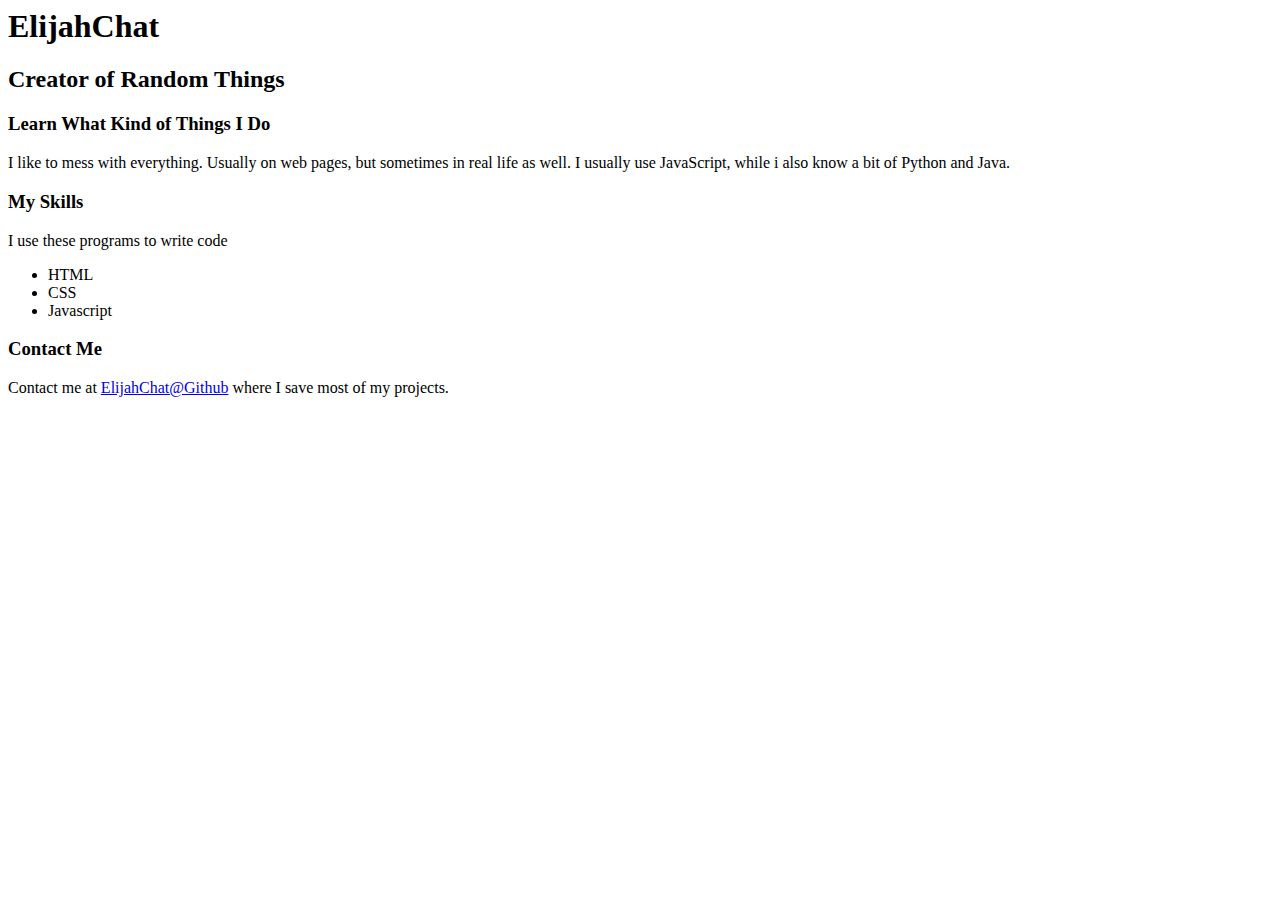
==== HTML/index.html @ 08b5740f "first" ====
<html lang="en">
<head>
  <meta charset="UTF-8">
  <meta name="viewport" content="width=device-width; initial-scale=1.0; maximum-scale=1.0;">
  <link rel="stylesheet" href="main.css">
  <title>HTML Portfolio</title>
</head>
<body>
  <div class="header">
    <h1>ElijahChat</h1>
    <h2>Creator of Random Things</h2>
  </div>
  <div class="tagline">
    <h3>Learn What Kind of Things I Do</h3>
    <p>I like to mess with everything. Usually on web pages, but sometimes in real life as well. I usually use JavaScript, while i also know a bit of Python and Java.</p>
  </div>
  <div class="skills">
    <h3>My Skills</h3>
    <p>I use these programs to write code</p>
    <ul>
      <li>HTML</li>
      <li>CSS</li>
      <li>Javascript</li>
    </ul>
  </div>
  <div class="contact">
    <h3>Contact Me</h3>
    <p>Contact me at <a href="https://github.com/elijahchat">ElijahChat@Github</a> where I save most of my projects.</p>
  </div>
</body>
</html>
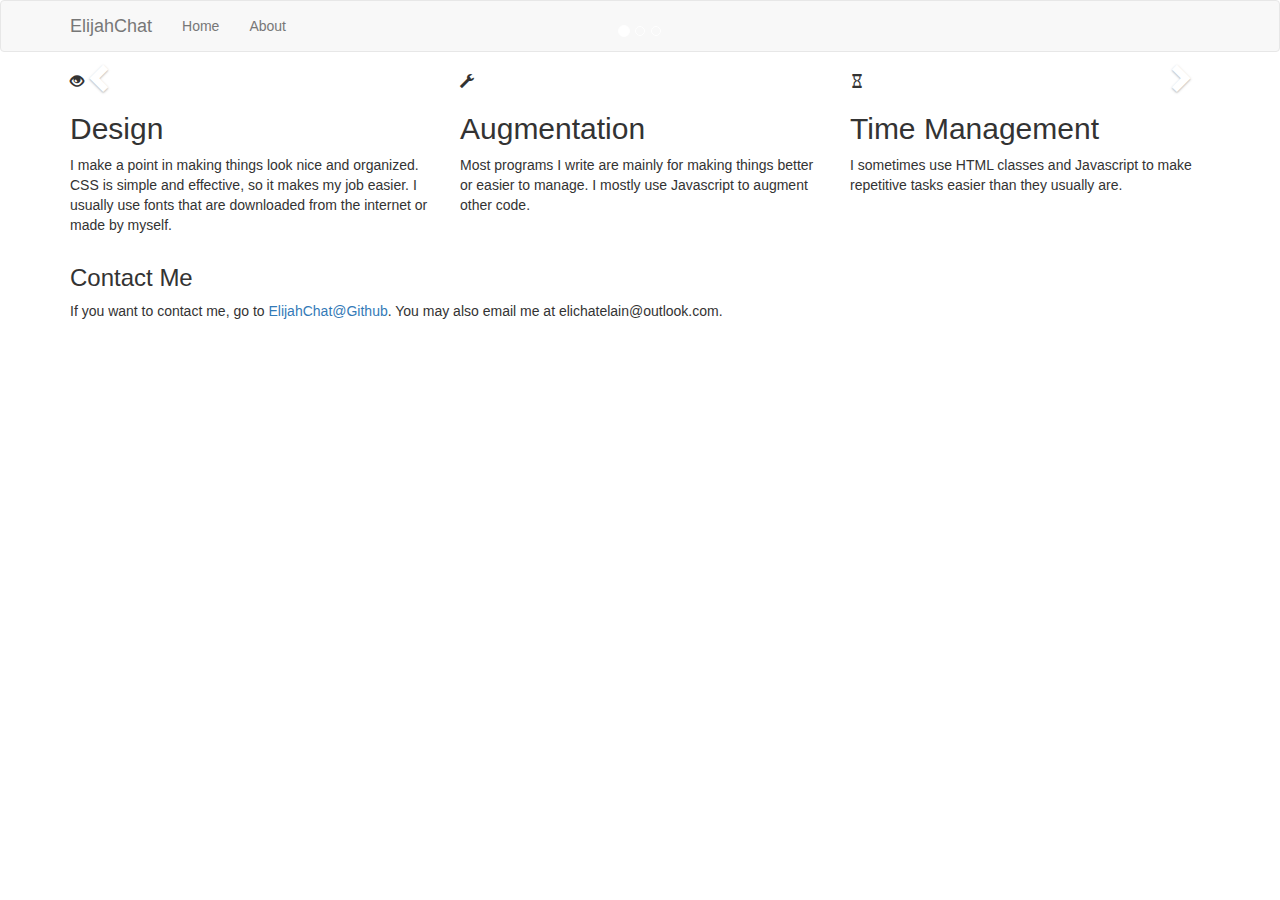
==== commit 3271059d: "fixed?" ====
--- a/HTML/index.html
+++ b/HTML/index.html
@@ -1,31 +1,114 @@
+<!DOCTYPE html>
 <html lang="en">
 <head>
   <meta charset="UTF-8">
   <meta name="viewport" content="width=device-width; initial-scale=1.0; maximum-scale=1.0;">
+  <link rel="stylesheet" href="https://maxcdn.bootstrapcdn.com/bootstrap/3.3.7/css/bootstrap.min.css" integrity="sha384-BVYiiSIFeK1dGmJRAkycuHAHRg32OmUcww7on3RYdg4Va+PmSTsz/K68vbdEjh4u" crossorigin="anonymous">
   <link rel="stylesheet" href="main.css">
   <title>HTML Portfolio</title>
 </head>
 <body>
-  <div class="header">
-    <h1>ElijahChat</h1>
-    <h2>Creator of Random Things</h2>
+  <nav class="navbar navbar-default">
+    <div class="container">
+      <div class="navbar-header">
+        <button type="button" class="navbar-toggle collapsed" data-toggle="collapse" data-target="#portfolio-collapse-menu">
+          <span class="sr-only">Toggle navigation</span>
+          <span class="icon-bar"></span>
+          <span class="icon-bar"></span>
+          <span class="icon-bar"></span>
+        </button>
+        <a class="navbar-brand" href="#">ElijahChat</a>
+      </div>
+      <div class="collapse navbar-collapse" id="portfolio-collapse-menu">
+        <ul class="nav navbar-nav">
+          <li><a href="#">Home</a></li>
+          <li><a href="#">About</a></li>
+        </ul>
+      </div>
+    </div>
+  </nav>
+  <div id="portfolio-carousel" class="carousel slide" data-ride="carousel">
+  <!-- Indicators -->
+  <ol class="carousel-indicators">
+    <li data-target="#portfolio-carousel" data-slide-to="0" class="active"></li>
+    <li data-target="#portfolio-carousel" data-slide-to="1"></li>
+    <li data-target="#portfolio-carousel" data-slide-to="2"></li>
+  </ol>
+  <div class="carousel-inner" role="listbox">
+    <div class="item active">
+      <div class="container">
+        <div class="carousel-caption">
+          <h1>Who Am I?</h1>
+          <p>I am a 6th grader who creates random things that make things look nice, make things go crazy, and, well, make things be "useful".</p>
+        </div>
+      </div>
+    </div>
+    <div class="item">
+      <div class="container">
+        <div class="carousel-caption">
+          <h1>What I Do</h1>
+          <p>I like to mess with everything. Usually on web pages, but sometimes in real life as well. I usually use JavaScript, while i also know a bit of Python and Java.</p>
+        </div>
+      </div>
+    </div>
+    <div class="item">
+      <div class="container">
+        <div class="carousel-caption">
+          <h1>Programs I Use</h1>
+          <p>Main programs I use include:</p><ul class="list-unstyled">
+            <li>Brackets</li>
+            <li>Github</li>
+            <li>Atom</li>
+            <li>Office 2016</li>
+          </ul>
+        </div>
+      </div>
+    </div>
   </div>
-  <div class="tagline">
-    <h3>Learn What Kind of Things I Do</h3>
-    <p>I like to mess with everything. Usually on web pages, but sometimes in real life as well. I usually use JavaScript, while i also know a bit of Python and Java.</p>
+  <a class="left carousel-control" href="#portfolio-carousel" role="button" data-slide="prev">
+    <span class="glyphicon glyphicon-chevron-left" aria-hidden="true"></span>
+    <span class="sr-only">Previous</span>
+  </a>
+  <a class="right carousel-control" href="#portfolio-carousel" role="button" data-slide="next">
+    <span class="glyphicon glyphicon-chevron-right" aria-hidden="true"></span>
+    <span class="sr-only">Next</span>
+  </a>
+</div>
+<div class="marketing">
+  <div class="container">
+    <div class="row">
+      <div class="col-md-4">
+        <span class="glyphicon glyphicon-eye-open"></span><h2>Design</h2>
+        <p>I make a point in making things look nice and organized. CSS is simple and effective, so it makes my job easier. I usually use fonts that are downloaded from the internet or made by myself.</p>
+      </div>
+      <div class="col-md-4">
+        <span class="glyphicon glyphicon-wrench"></span><h2>Augmentation</h2>
+        <p>Most programs I write are mainly for making things better or easier to manage. I mostly use Javascript to augment other code.</p>
+      </div>
+      <div class="col-md-4">
+        <span class="glyphicon glyphicon-hourglass"></span><h2>Time Management</h2>
+        <p>I sometimes use HTML classes and Javascript to make repetitive tasks easier than they usually are.</p>
+      </div>
+    </div>
   </div>
-  <div class="skills">
-    <h3>My Skills</h3>
-    <p>I use these programs to write code</p>
-    <ul>
-      <li>HTML</li>
-      <li>CSS</li>
-      <li>Javascript</li>
-    </ul>
+</div>
+<div class="footer">
+  <div class="container">
+    <h3>Contact Me</h3>
+    <p>If you want to contact me, go to <a href="https://github.com/ElijahChat">ElijahChat@Github</a>. You may also email me at elichatelain@outlook.com.</p>
   </div>
-  <div class="contact">
-    <h3>Contact Me</h3>
-    <p>Contact me at <a href="https://github.com/elijahchat">ElijahChat@Github</a> where I save most of my projects.</p>
-  </div>
+</div>
+  <!--
+    Previous project placeholder begins
+  -->
+  <!--
+    Previous project placeholder ends
+    (unused pieces will be deleted at the last task)
+  -->
+
+
+  <script src="https://code.jquery.com/jquery-3.1.0.min.js" integrity="sha256-cCueBR6CsyA4/9szpPfrX3s49M9vUU5BgtiJj06wt/s=" crossorigin="anonymous"></script>
+  <script src="https://maxcdn.bootstrapcdn.com/bootstrap/3.3.7/js/bootstrap.min.js" integrity="sha384-Tc5IQib027qvyjSMfHjOMaLkfuWVxZxUPnCJA7l2mCWNIpG9mGCD8wGNIcPD7Txa" crossorigin="anonymous"></script>
+
 </body>
 </html>
